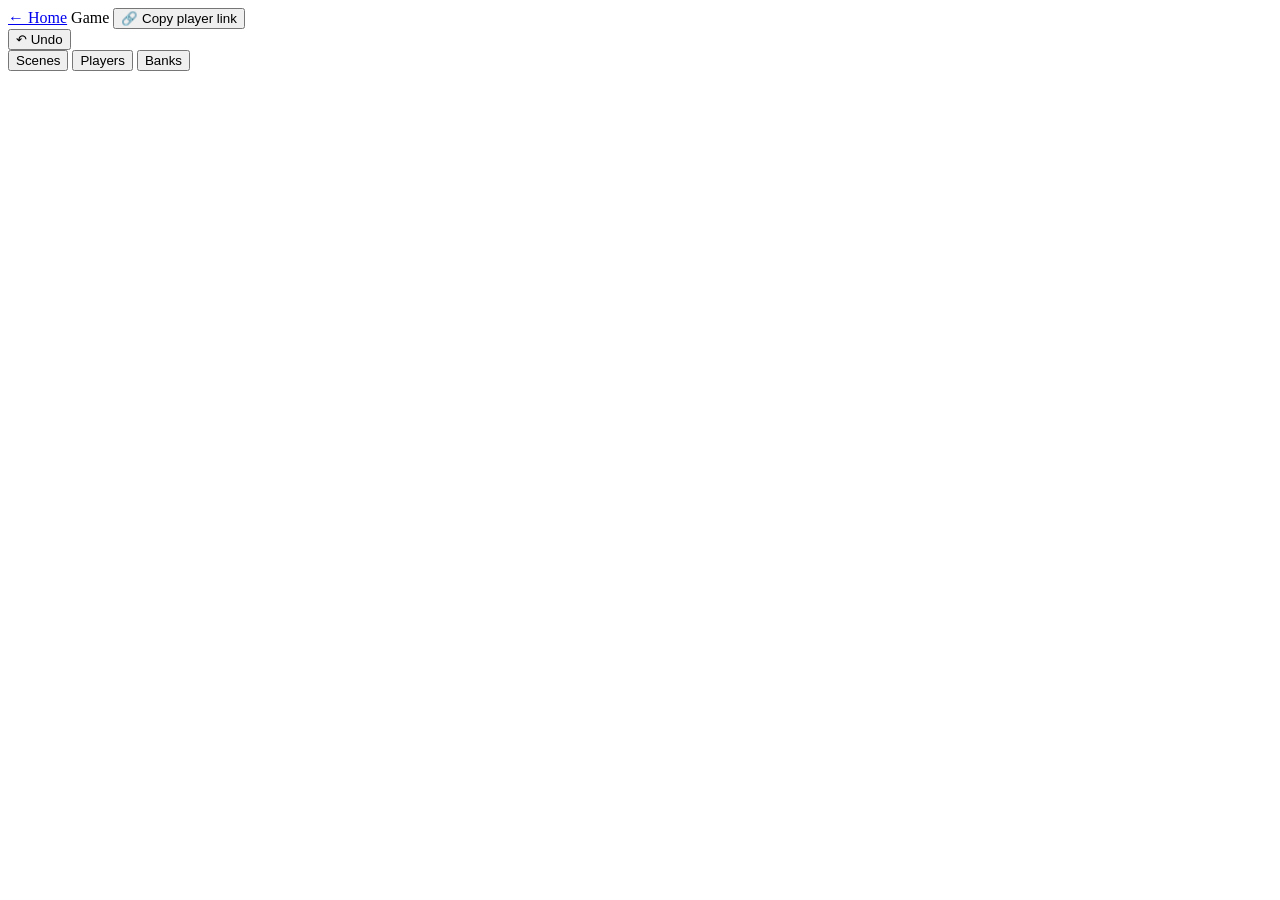
==== client/dm-game.html @ 2e743dc4 "Moving the dm app to a dm path so i can make a home page" ====
<!doctype html>
<html lang="en">
<head>
  <meta charset="utf-8">
  <meta name="viewport" content="width=device-width, initial-scale=1">
  <title>One &amp; Done — DM</title>
  <link rel="icon" href="/favicon.svg" type="image/svg+xml">
  <link rel="stylesheet" href="/css/app.css">
</head>
<body>
  <div class="app">
    <header class="topbar">
      <a href="/dm" class="btn small">← Home</a>
      <span class="title" id="game-name">Game</span>
      <button class="small" id="copy-link">🔗 Copy player link</button>
      <div id="combat-bar" class="combat-bar idle"></div>
      <span class="grow"></span>
      <div class="row" id="combat-controls"></div>
      <button id="undo" title="Undo last action">↶ Undo</button>
    </header>
    <div class="main dm">
      <aside class="sidebar">
        <div class="side-tabs">
          <button data-tab="scenes" class="active">Scenes</button>
          <button data-tab="players">Players</button>
          <button data-tab="banks">Banks</button>
        </div>
        <div id="tab-scenes"></div>
        <div id="tab-players" class="hidden"></div>
        <div id="tab-banks" class="hidden"></div>
      </aside>
      <div id="board"></div>
      <aside class="right">
        <div class="inspector hidden" id="inspector"></div>
        <div id="panel" style="display:flex;flex:1;min-height:0"></div>
      </aside>
    </div>
  </div>
  <script type="module" src="/js/dm.js"></script>
</body>
</html>
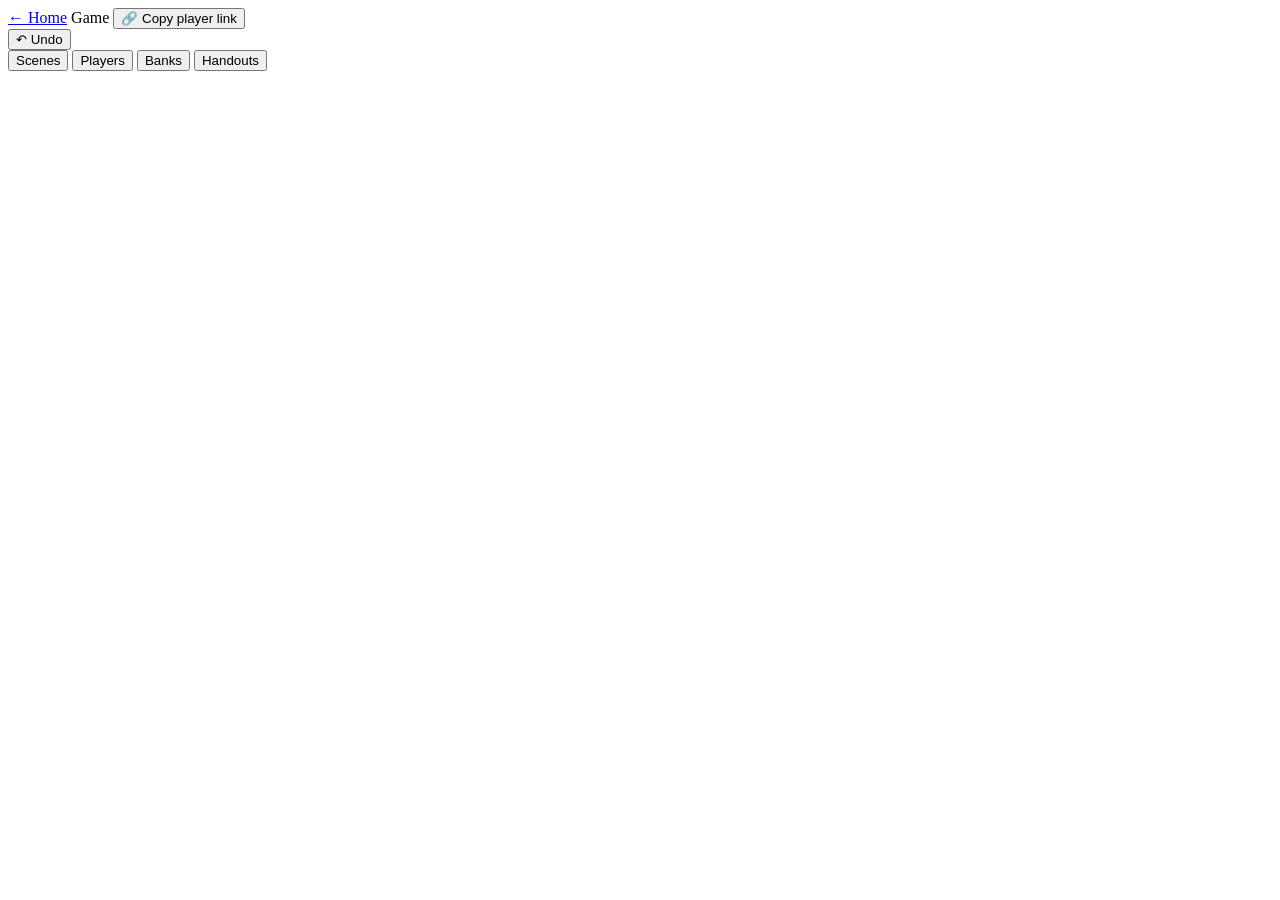
==== commit 05ac0eb8: "Prebuilt adventures option" ====
--- a/client/dm-game.html
+++ b/client/dm-game.html
@@ -24,10 +24,12 @@
           <button data-tab="scenes" class="active">Scenes</button>
           <button data-tab="players">Players</button>
           <button data-tab="banks">Banks</button>
+          <button data-tab="handouts">Handouts</button>
         </div>
         <div id="tab-scenes"></div>
         <div id="tab-players" class="hidden"></div>
         <div id="tab-banks" class="hidden"></div>
+        <div id="tab-handouts" class="hidden"></div>
       </aside>
       <div id="board"></div>
       <aside class="right">
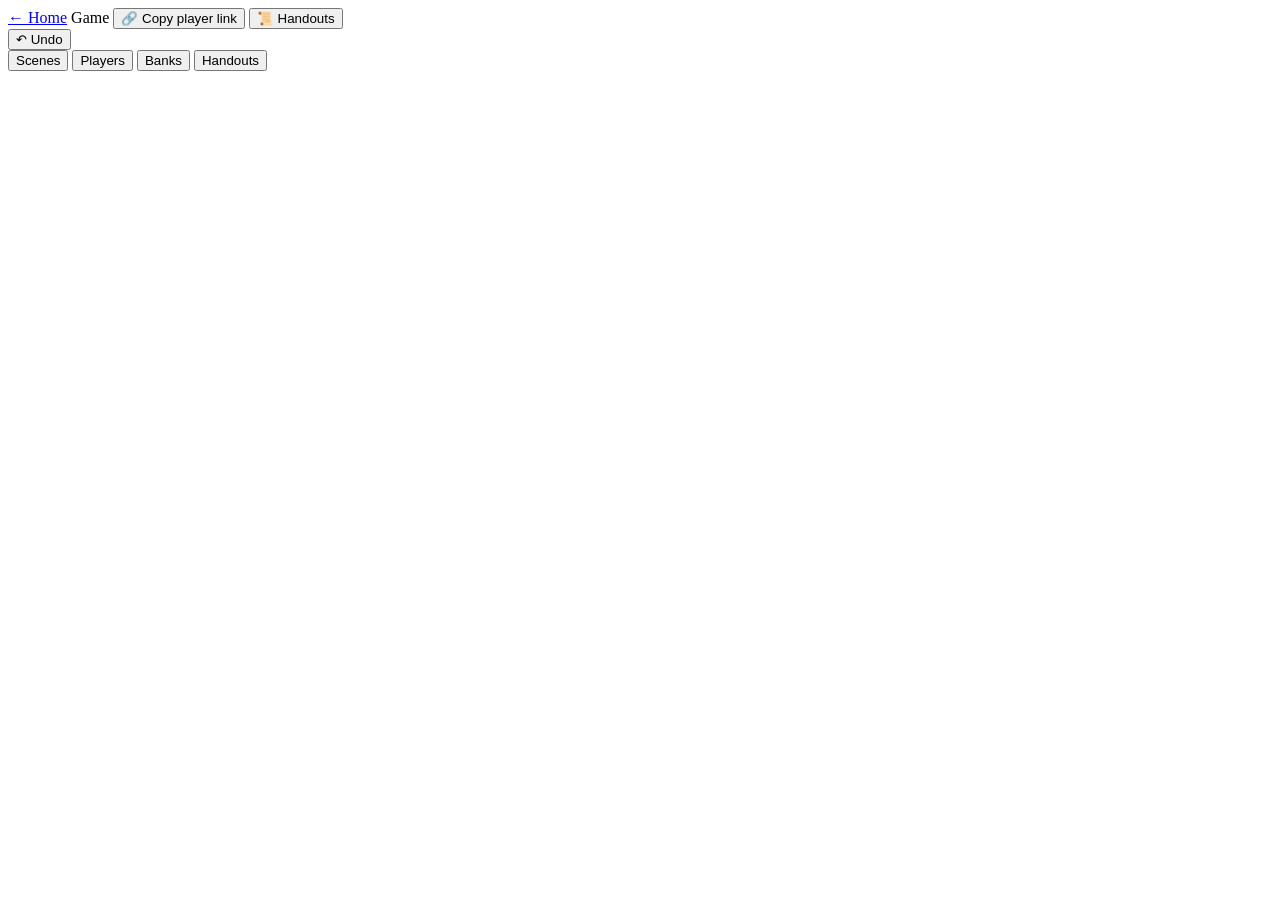
==== commit 25b9fd58: "The Gilded Betrayal premade adventure" ====
--- a/client/dm-game.html
+++ b/client/dm-game.html
@@ -13,6 +13,7 @@
       <a href="/dm" class="btn small">← Home</a>
       <span class="title" id="game-name">Game</span>
       <button class="small" id="copy-link">🔗 Copy player link</button>
+      <button class="small" id="handouts-top" title="Handouts for this scene, then the rest">📜 Handouts</button>
       <div id="combat-bar" class="combat-bar idle"></div>
       <span class="grow"></span>
       <div class="row" id="combat-controls"></div>
